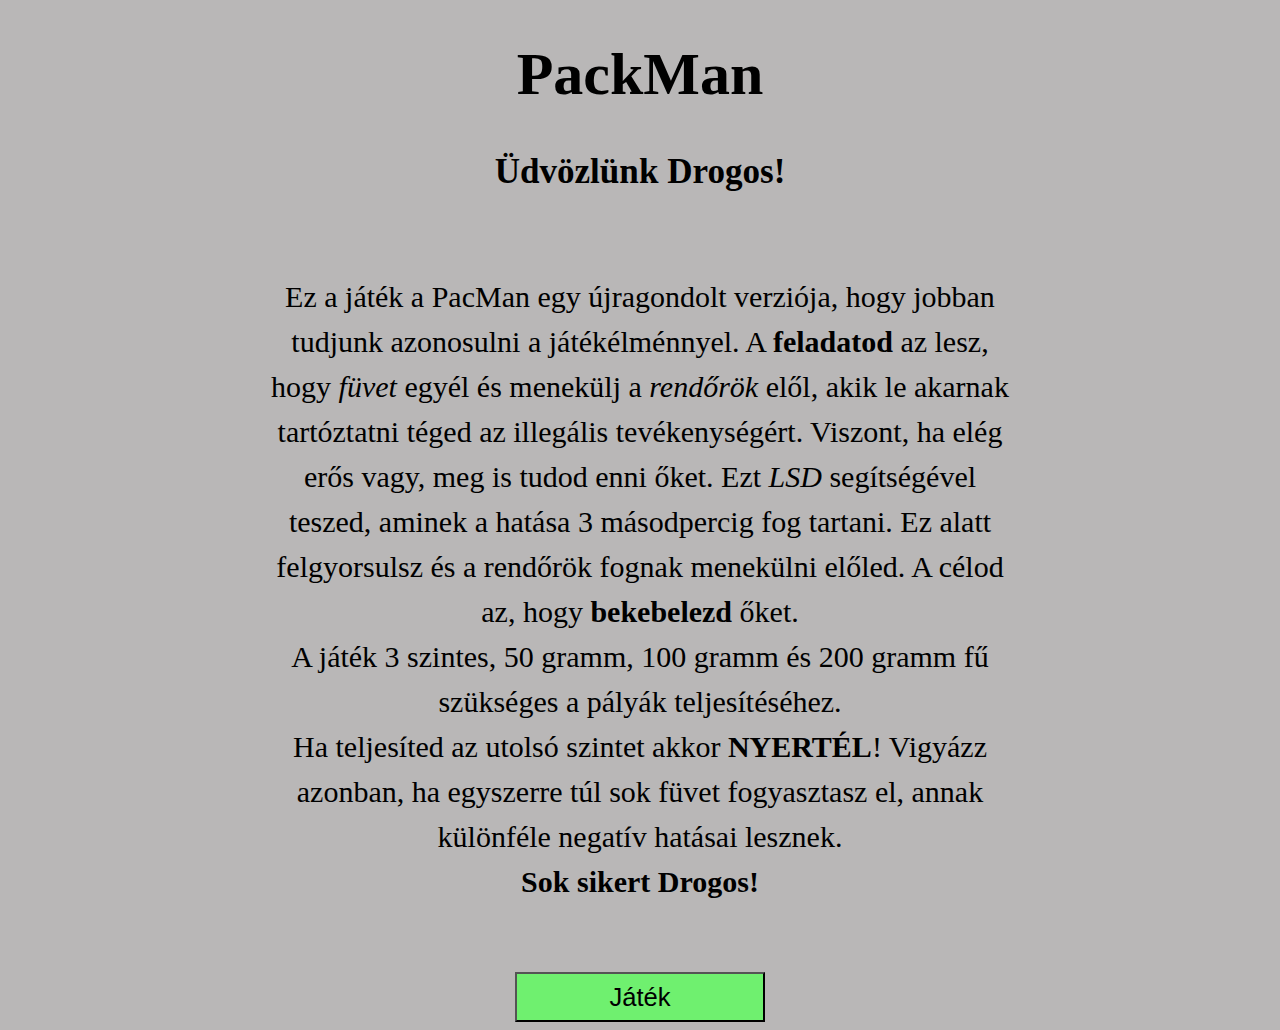
==== index.html @ e4080d0b "ez egy commit" ====
<!DOCTYPE html>
<html lang="en">
  <head>
    <meta charset="UTF-8" />
    <title>PackMan</title>
    <link rel="stylesheet" href="style.css" />
  </head>
  <body>
    <div class="index">
      <h1>PackMan</h1>
 
      
      <div class="div">
        <h3>Üdvözlünk Drogos!</h3>
        <br />
        <div>
          Ez a játék a PacMan egy újragondolt verziója, hogy jobban tudjunk
          azonosulni a játékélménnyel. A <b>feladatod</b> az lesz, hogy <i>füvet</i> egyél és
          menekülj a <i>rendőrök</i> elől, akik le akarnak tartóztatni téged az
          illegális tevékenységért. Viszont, ha elég erős vagy, meg is tudod
          enni őket. Ezt <i>LSD</i> segítségével teszed, aminek a hatása 3
          másodpercig fog tartani. Ez alatt felgyorsulsz és a rendőrök fognak
          menekülni előled. A célod az, hogy <b>bekebelezd</b> őket. <br />
          A játék 3 szintes, 50 gramm, 100 gramm és 200 gramm fű szükséges a
          pályák teljesítéséhez. <br />
          Ha teljesíted az utolsó szintet akkor <b>NYERTÉL</b>! Vigyázz azonban,
          ha egyszerre túl sok füvet fogyasztasz el, annak különféle negatív
          hatásai lesznek. <br />
          <b>Sok sikert Drogos!</b>
        </div>
      </div>
      <br>
      <br>
      <button class="button"><a href="jatek.html" class="gomb">Játék</a></button>
    </div>
  </body>
</html>
---- style.css ----
.index {
    text-align: center;
    margin-left: 20%;
    margin-right: 20%;
    font-size: 30px;

}

.div {
    line-height: 150%;
}

.button {
    width: 250px;
    height: 50px;
    background-color: rgb(111, 240, 111);
    
    
}

.gomb {
    color: black;
    font-size: 2vw;
    text-decoration: none;
}

body {
    background-color: rgb(185, 183, 183);
}
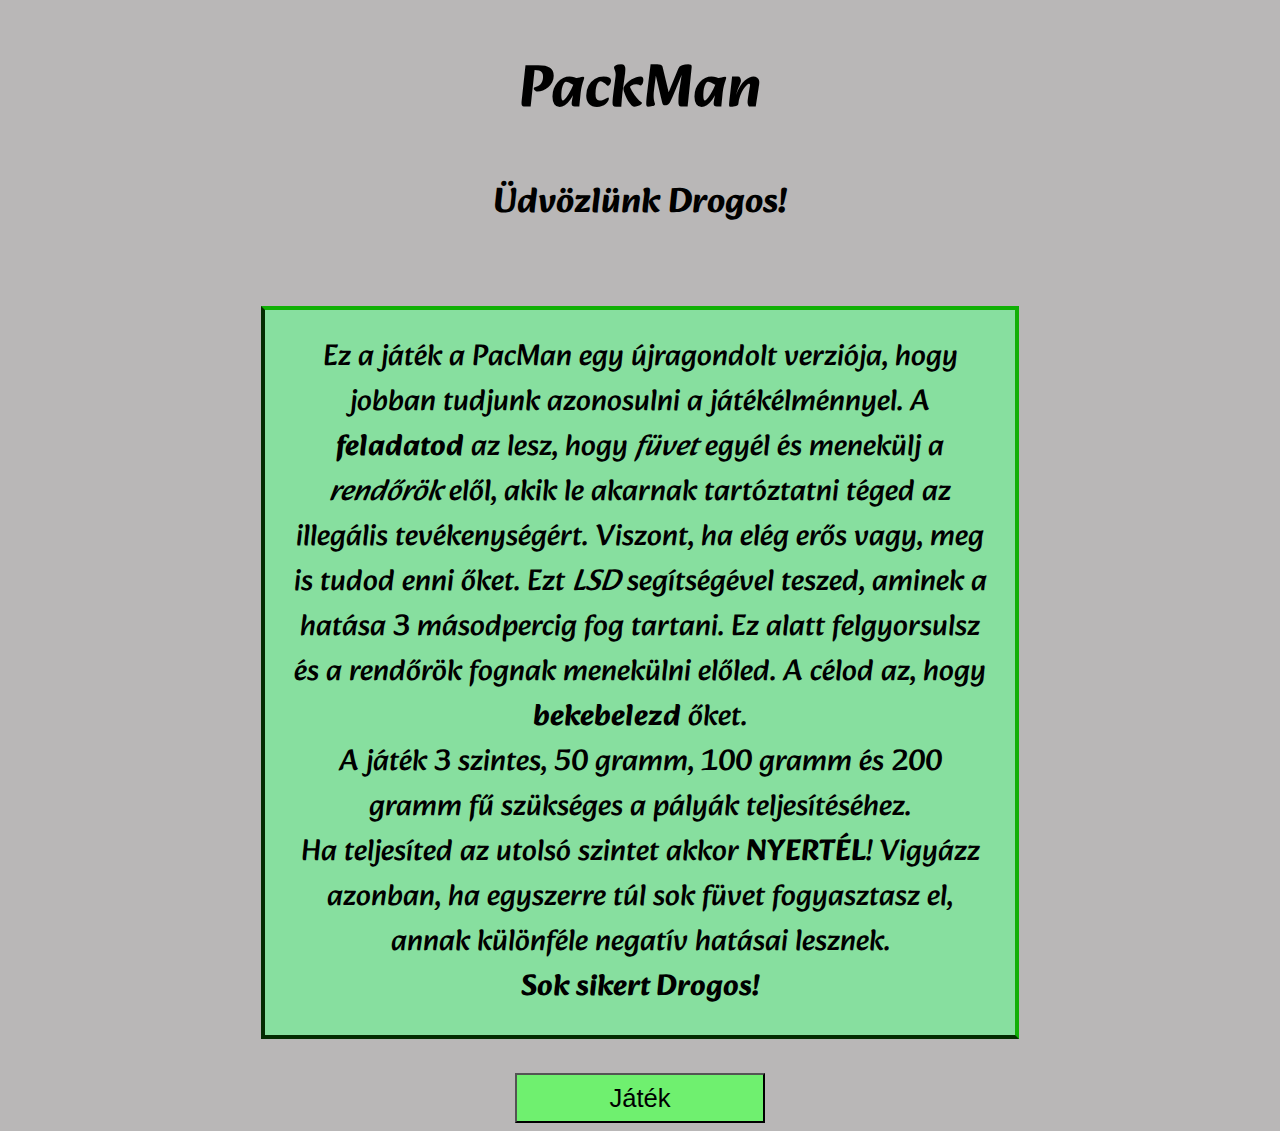
==== commit c222be73: "kész" ====
--- a/index.html
+++ b/index.html
@@ -4,23 +4,35 @@
     <meta charset="UTF-8" />
     <title>PackMan</title>
     <link rel="stylesheet" href="style.css" />
+    <style>
+      @import url('https://fonts.googleapis.com/css2?family=Alkatra&display=swap');
+      
+    </style>
+    <style>
+      @import url('https://fonts.googleapis.com/css2?family=Alkatra&display=swap');
+    </style>
+    <style>
+      @import url('https://fonts.googleapis.com/css2?family=Alkatra&display=swap');
+    </style>
   </head>
   <body>
     <div class="index">
-      <h1>PackMan</h1>
- 
       
+      <h1  style="text-align: center; font-family: 'Alkatra', cursive;">PackMan</h1>
+     
+
       <div class="div">
-        <h3>Üdvözlünk Drogos!</h3>
+        <h3 style="font-family: 'Alkatra', cursive;">Üdvözlünk Drogos!</h3>
         <br />
-        <div>
+        <div class="keret keret2" style="background-color: rgba(96, 255, 141, 0.56); font-family: 'Alkatra', cursive;" >
           Ez a játék a PacMan egy újragondolt verziója, hogy jobban tudjunk
-          azonosulni a játékélménnyel. A <b>feladatod</b> az lesz, hogy <i>füvet</i> egyél és
-          menekülj a <i>rendőrök</i> elől, akik le akarnak tartóztatni téged az
-          illegális tevékenységért. Viszont, ha elég erős vagy, meg is tudod
-          enni őket. Ezt <i>LSD</i> segítségével teszed, aminek a hatása 3
-          másodpercig fog tartani. Ez alatt felgyorsulsz és a rendőrök fognak
-          menekülni előled. A célod az, hogy <b>bekebelezd</b> őket. <br />
+          azonosulni a játékélménnyel. A <b>feladatod</b> az lesz, hogy
+          <i>füvet</i> egyél és menekülj a <i>rendőrök</i> elől, akik le akarnak
+          tartóztatni téged az illegális tevékenységért. Viszont, ha elég erős
+          vagy, meg is tudod enni őket. Ezt <i>LSD</i> segítségével teszed,
+          aminek a hatása 3 másodpercig fog tartani. Ez alatt felgyorsulsz és a
+          rendőrök fognak menekülni előled. A célod az, hogy
+          <b>bekebelezd</b> őket. <br />
           A játék 3 szintes, 50 gramm, 100 gramm és 200 gramm fű szükséges a
           pályák teljesítéséhez. <br />
           Ha teljesíted az utolsó szintet akkor <b>NYERTÉL</b>! Vigyázz azonban,
@@ -29,9 +41,9 @@
           <b>Sok sikert Drogos!</b>
         </div>
       </div>
-      <br>
-      <br>
-      <button class="button"><a href="jatek.html" class="gomb">Játék</a></button>
+      <br /><a href="jatek.html">
+        <button class="button">Játék</button>
+      </a>
     </div>
   </body>
 </html>
--- a/style.css
+++ b/style.css
@@ -14,16 +14,26 @@
     width: 250px;
     height: 50px;
     background-color: rgb(111, 240, 111);
-    
-    
-}
-
-.gomb {
     color: black;
     font-size: 2vw;
     text-decoration: none;
+    
 }
 
 body {
     background-color: rgb(185, 183, 183);
-}+}
+
+.keret {
+    border-top: 4px solid rgb(16, 176, 5);
+    border-right: 4px solid rgb(16, 176, 5);
+    padding: 25px;
+}
+
+.keret2 {
+    border-left: 4px solid rgb(4, 44, 1);
+    border-bottom: 4px solid rgb(4, 44, 1);
+   
+    
+}
+
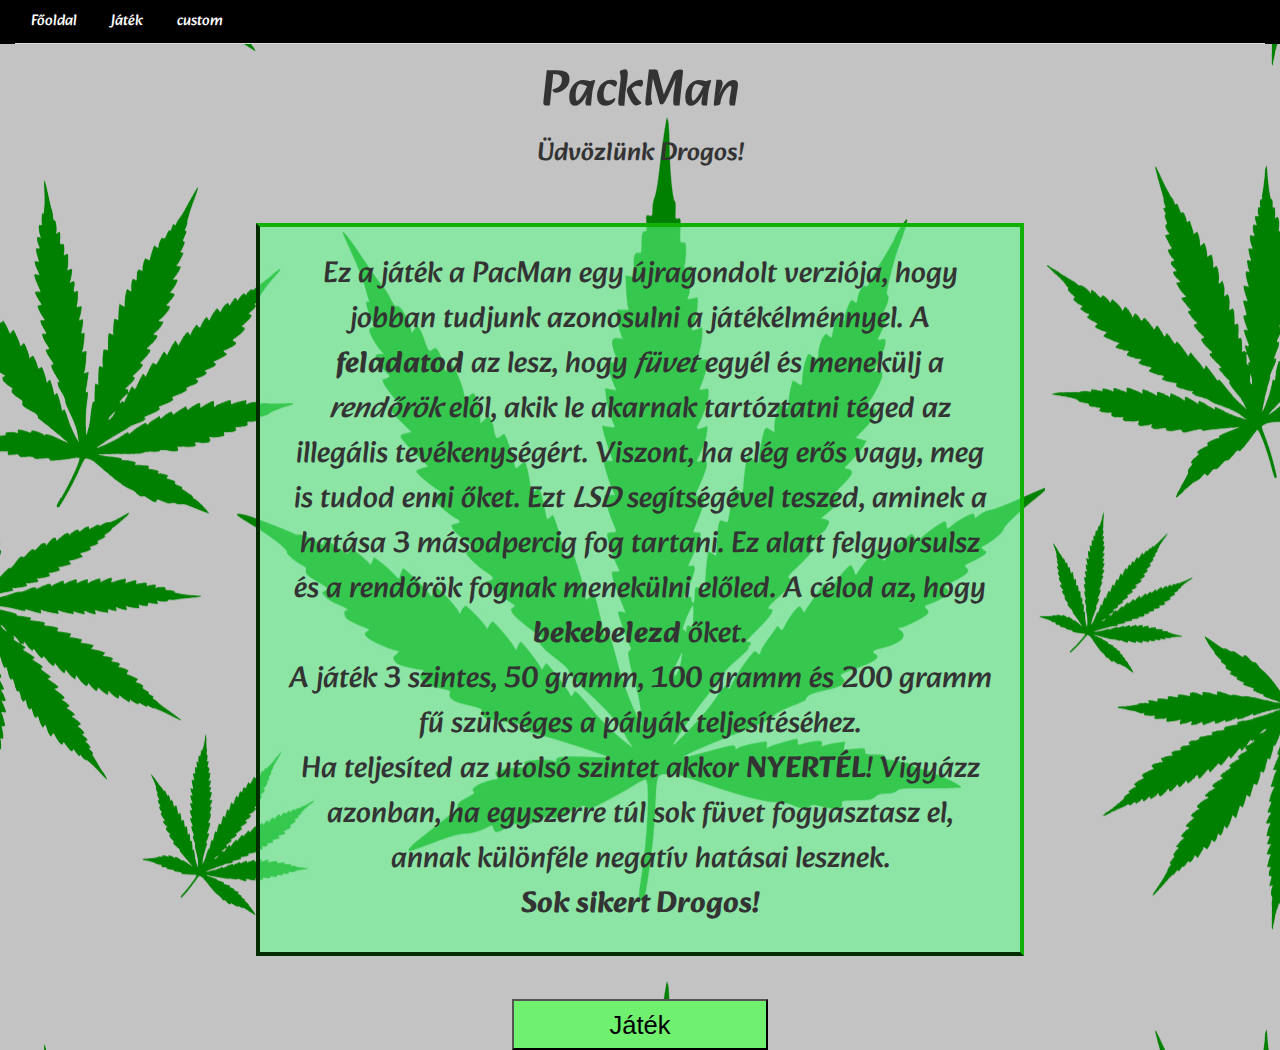
==== commit 0ebd7c84: "sok dolog kész" ====
--- a/index.html
+++ b/index.html
@@ -1,30 +1,35 @@
 <!DOCTYPE html>
-<html lang="en">
+<html lang="hu">
   <head>
     <meta charset="UTF-8" />
     <title>PackMan</title>
     <link rel="stylesheet" href="style.css" />
     <style>
-      @import url('https://fonts.googleapis.com/css2?family=Alkatra&display=swap');
-      
+      @import url("https://fonts.googleapis.com/css2?family=Alkatra&display=swap");
     </style>
-    <style>
-      @import url('https://fonts.googleapis.com/css2?family=Alkatra&display=swap');
-    </style>
-    <style>
-      @import url('https://fonts.googleapis.com/css2?family=Alkatra&display=swap');
-    </style>
+    <link
+      rel="stylesheet"
+      href="https://maxcdn.bootstrapcdn.com/bootstrap/3.4.1/css/bootstrap.min.css"
+    />
+    <script src="https://ajax.googleapis.com/ajax/libs/jquery/3.6.3/jquery.min.js"></script>
+    <script src="https://maxcdn.bootstrapcdn.com/bootstrap/3.4.1/js/bootstrap.min.js"></script>
   </head>
-  <body>
+  <body id="bodyIndex">
+    <div id="Navbar"></div>
+    <script src="navbar.js"></script>
     <div class="index">
-      
-      <h1  style="text-align: center; font-family: 'Alkatra', cursive;">PackMan</h1>
-     
+      <h1>PackMan</h1>
 
       <div class="div">
-        <h3 style="font-family: 'Alkatra', cursive;">Üdvözlünk Drogos!</h3>
+        <h3>Üdvözlünk Drogos!</h3>
         <br />
-        <div class="keret keret2" style="background-color: rgba(96, 255, 141, 0.56); font-family: 'Alkatra', cursive;" >
+        <div
+          class="keret keret2"
+          style="
+            background-color: rgba(96, 255, 141, 0.56);
+            font-family: 'Alkatra', cursive;
+          "
+        >
           Ez a játék a PacMan egy újragondolt verziója, hogy jobban tudjunk
           azonosulni a játékélménnyel. A <b>feladatod</b> az lesz, hogy
           <i>füvet</i> egyél és menekülj a <i>rendőrök</i> elől, akik le akarnak
--- a/style.css
+++ b/style.css
@@ -1,39 +1,78 @@
 .index {
-    text-align: center;
-    margin-left: 20%;
-    margin-right: 20%;
-    font-size: 30px;
-
+  text-align: center;
+  margin-left: 20%;
+  margin-right: 20%;
+  font-size: 30px;
 }
 
 .div {
-    line-height: 150%;
+  line-height: 150%;
 }
 
 .button {
-    width: 250px;
-    height: 50px;
-    background-color: rgb(111, 240, 111);
-    color: black;
-    font-size: 2vw;
-    text-decoration: none;
-    
+  width: 20vw;
+  height: 4vw;
+  background-color: rgb(111, 240, 111);
+  color: black;
+  font-size: 2vw;
+  text-decoration: none;
 }
 
-body {
-    background-color: rgb(185, 183, 183);
+#bodyIndex {
+  background-image: url(források/bg.jpg);
+  background-repeat: repeat-y;
+  background-position: center;
+  min-height: fit-content;
+  min-width: fit-content;
 }
 
 .keret {
-    border-top: 4px solid rgb(16, 176, 5);
-    border-right: 4px solid rgb(16, 176, 5);
-    padding: 25px;
+  border-top: 4px solid rgb(16, 176, 5);
+  border-right: 4px solid rgb(16, 176, 5);
+  padding: 25px;
 }
 
 .keret2 {
-    border-left: 4px solid rgb(4, 44, 1);
-    border-bottom: 4px solid rgb(4, 44, 1);
-   
-    
+  border-left: 4px solid rgb(4, 44, 1);
+  border-bottom: 4px solid rgb(4, 44, 1);
 }
 
+#gameCanvas {
+  box-shadow: 10px 10px 20px black;
+}
+
+#canvasJatek {
+  display: flex;
+  justify-content: center;
+  overflow: hidden;
+}
+#bodyJatek {
+  height: 100vh;
+}
+
+#navbar {
+  overflow: hidden;
+  width: 100vw;
+  font-size: 1.2vw;
+}
+
+h1 {
+  text-align: center;
+  font-family: "Alkatra";
+  font-size: 4vw;
+}
+
+h2 {
+  font-family: "Alkatra";
+  font-size: 2.5vw;
+  text-align: center;
+}
+
+h3 {
+  font-family: "Alkatra";
+  font-size: 2vw;
+}
+
+li {
+  font-family: "Alkatra";
+}
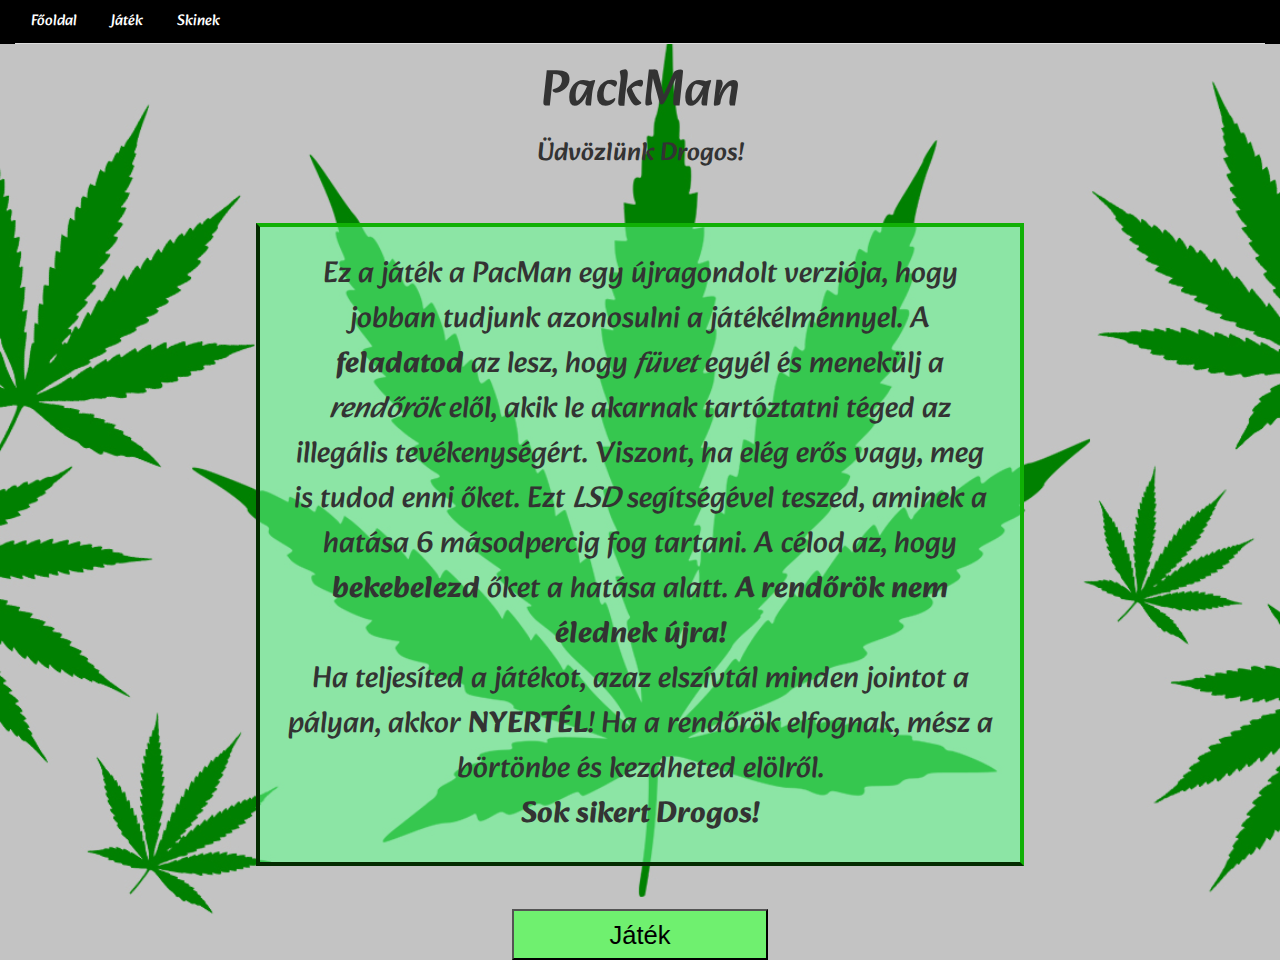
==== commit 313fcd8d: "aeafhsdkfkjkhjsadfkhkh" ====
--- a/index.html
+++ b/index.html
@@ -35,14 +35,9 @@
           <i>füvet</i> egyél és menekülj a <i>rendőrök</i> elől, akik le akarnak
           tartóztatni téged az illegális tevékenységért. Viszont, ha elég erős
           vagy, meg is tudod enni őket. Ezt <i>LSD</i> segítségével teszed,
-          aminek a hatása 3 másodpercig fog tartani. Ez alatt felgyorsulsz és a
-          rendőrök fognak menekülni előled. A célod az, hogy
-          <b>bekebelezd</b> őket. <br />
-          A játék 3 szintes, 50 gramm, 100 gramm és 200 gramm fű szükséges a
-          pályák teljesítéséhez. <br />
-          Ha teljesíted az utolsó szintet akkor <b>NYERTÉL</b>! Vigyázz azonban,
-          ha egyszerre túl sok füvet fogyasztasz el, annak különféle negatív
-          hatásai lesznek. <br />
+          aminek a hatása 6 másodpercig fog tartani. A célod az, hogy
+          <b>bekebelezd</b> őket a hatása alatt. <b>A rendőrök nem élednek újra!</b> <br />
+          Ha teljesíted a játékot, azaz elszívtál minden jointot a pályan, akkor <b>NYERTÉL</b>! Ha a rendőrök elfognak, mész a börtönbe és kezdheted elölről.<br />
           <b>Sok sikert Drogos!</b>
         </div>
       </div>
--- a/style.css
+++ b/style.css
@@ -1,78 +1,80 @@
 .index {
-  text-align: center;
-  margin-left: 20%;
-  margin-right: 20%;
-  font-size: 30px;
-}
-
-.div {
-  line-height: 150%;
-}
-
-.button {
-  width: 20vw;
-  height: 4vw;
-  background-color: rgb(111, 240, 111);
-  color: black;
-  font-size: 2vw;
-  text-decoration: none;
-}
-
-#bodyIndex {
-  background-image: url(források/bg.jpg);
-  background-repeat: repeat-y;
-  background-position: center;
-  min-height: fit-content;
-  min-width: fit-content;
-}
-
-.keret {
-  border-top: 4px solid rgb(16, 176, 5);
-  border-right: 4px solid rgb(16, 176, 5);
-  padding: 25px;
-}
-
-.keret2 {
-  border-left: 4px solid rgb(4, 44, 1);
-  border-bottom: 4px solid rgb(4, 44, 1);
-}
-
-#gameCanvas {
-  box-shadow: 10px 10px 20px black;
-}
-
-#canvasJatek {
-  display: flex;
-  justify-content: center;
-  overflow: hidden;
-}
-#bodyJatek {
-  height: 100vh;
-}
-
-#navbar {
-  overflow: hidden;
-  width: 100vw;
-  font-size: 1.2vw;
-}
-
-h1 {
-  text-align: center;
-  font-family: "Alkatra";
-  font-size: 4vw;
-}
-
-h2 {
-  font-family: "Alkatra";
-  font-size: 2.5vw;
-  text-align: center;
-}
-
-h3 {
-  font-family: "Alkatra";
-  font-size: 2vw;
-}
-
-li {
-  font-family: "Alkatra";
-}
+    text-align: center;
+    margin-left: 20%;
+    margin-right: 20%;
+    font-size: 30px;
+  }
+  
+  .div {
+    line-height: 150%;
+  }
+  
+  .button {
+    width: 20vw;
+    height: 4vw;
+    background-color: rgb(111, 240, 111);
+    color: black;
+    font-size: 2vw;
+    text-decoration: none;
+  }
+  
+  #bodyIndex {
+    background-image: url(források/bg.jpg);
+    background-repeat: repeat-y;
+    background-position: center;
+    background-size: cover;
+    min-height: fit-content;
+    min-width: fit-content; 
+  }
+  
+  .keret {
+    border-top: 4px solid rgb(16, 176, 5);
+    border-right: 4px solid rgb(16, 176, 5);
+    padding: 25px;
+  }
+  
+  .keret2 {
+    border-left: 4px solid rgb(4, 44, 1);
+    border-bottom: 4px solid rgb(4, 44, 1);
+  }
+  
+  #gameCanvas {
+    box-shadow: 10px 10px 20px black;
+  }
+  
+  #canvasJatek {
+    display: flex;
+    justify-content: center;
+    overflow: hidden;
+  }
+  #bodyJatek {
+    height: 100vh;
+  }
+  
+  #navbar {
+    overflow: hidden;
+    width: 100vw;
+    font-size: 1.2vw;
+  }
+  
+  h1 {
+    text-align: center;
+    font-family: "Alkatra";
+    font-size: 4vw;
+  }
+  
+  h2 {
+    font-family: "Alkatra";
+    font-size: 2.5vw;
+    text-align: center;
+  }
+  
+  h3 {
+    font-family: "Alkatra";
+    font-size: 2vw;
+  }
+  
+  li {
+    font-family: "Alkatra";
+  }
+  